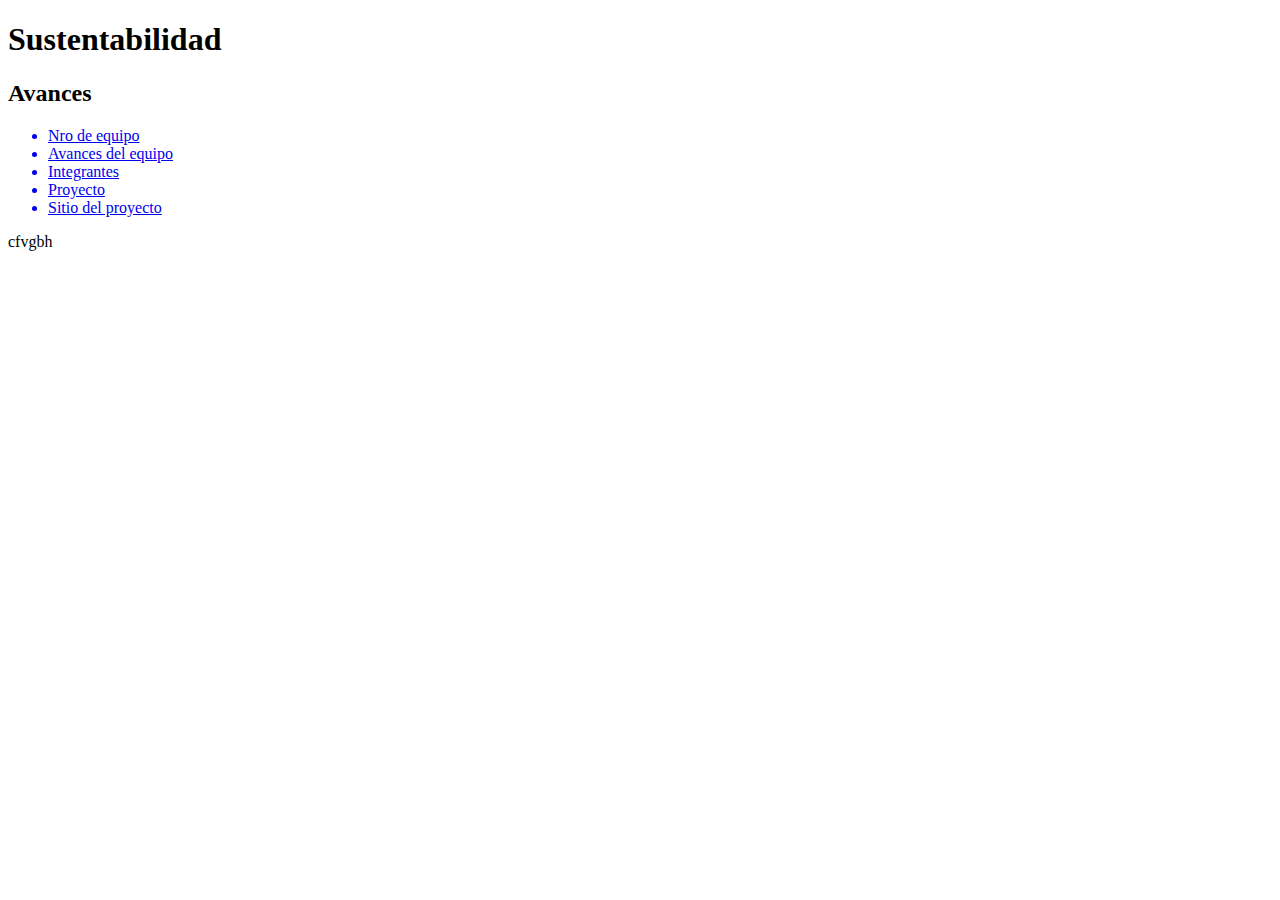
==== avances.html @ e1bce5d2 "Add files via upload" ====
<!DOCTYPE html>
<html lang="en">
<head>
    <meta charset="UTF-8">
    <meta name="viewport" content="width=device-width, initial-scale=1.0">
    <title>Tp_Desarrollo_web</title>
    <link rel="stylesheet" href="estilos.css">
   
</head>
<body>
    <h1>Sustentabilidad</h1>
    <h2>Avances</h2>

    <ul>
        <a href="index.html"><li>Nro de equipo</li></a>
        <a href="avances.html"><li>Avances del equipo</li></a>
        <a href="integrantes.html"><li>Integrantes</li></a>
        <a href="proyecto.html"><li>Proyecto</li></a>
        <a href="sitiodelproyecto.html"><li>Sitio del proyecto</li></a>
    </ul>
    <p>cfvgbh</p>
---- estilos.css ----
footer{
    background-color: rgb(231, 192, 86);
    color: black;
}

nav{
    background-color: rgb(76, 216, 123);
    display: flex;
    justify-content: center;
}

.boton{
    background-color: rgba(167, 182, 189, 0.795);
    margin: 15px;
    padding: 10px;
    width: auto;
    height: 10px;
}
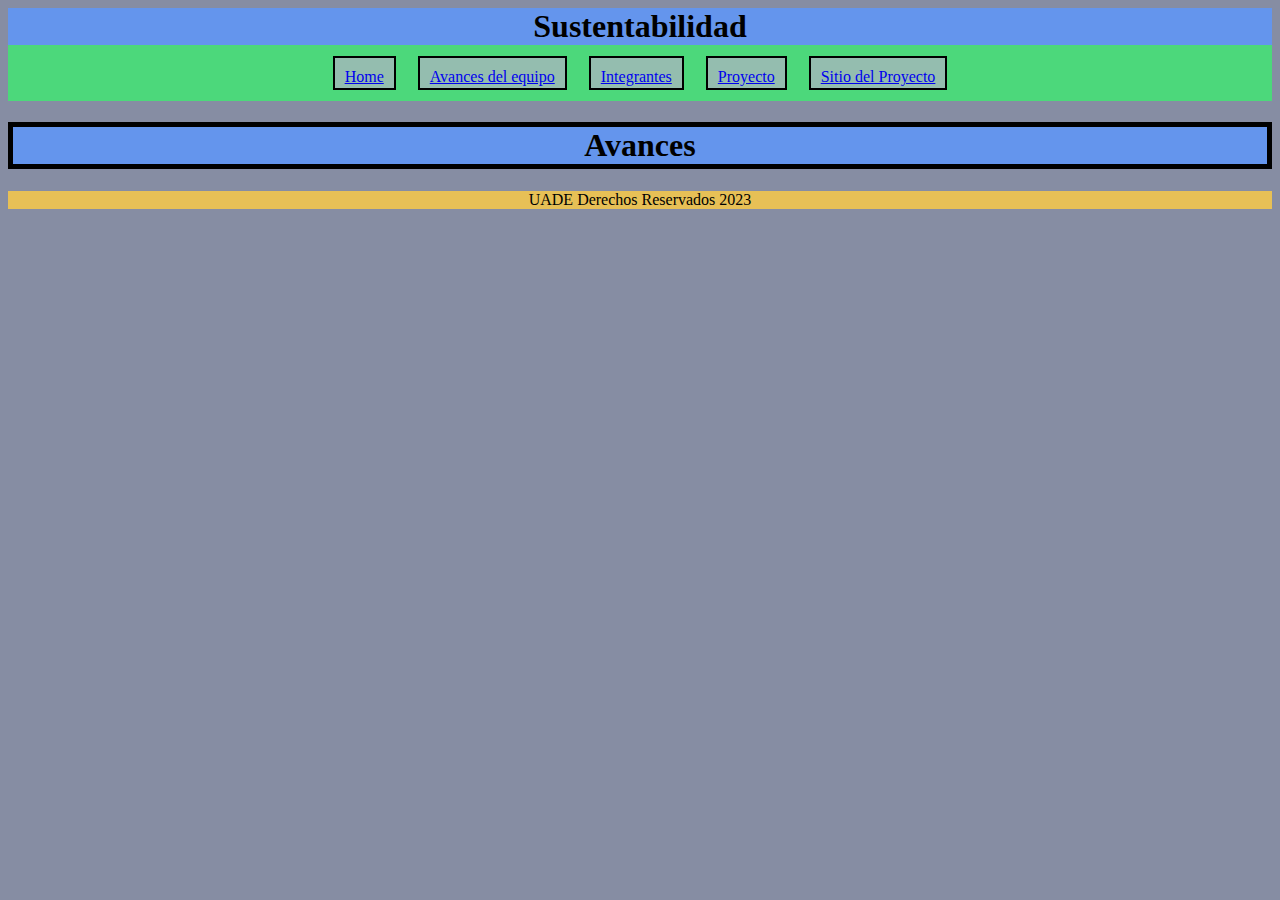
==== commit ace42e65: "Add files via upload" ====
--- a/avances.html
+++ b/avances.html
@@ -1,21 +1,41 @@
 <!DOCTYPE html>
 <html lang="en">
 <head>
+    <title>AQUAMARINE</title>
+    <link rel="icon" href="logo.ico">
     <meta charset="UTF-8">
     <meta name="viewport" content="width=device-width, initial-scale=1.0">
     <title>Tp_Desarrollo_web</title>
     <link rel="stylesheet" href="estilos.css">
-   
+    <style>
+        body{
+            background-color: rgb(134, 141, 163);
+        }
+    </style>
 </head>
 <body>
-    <h1>Sustentabilidad</h1>
-    <h2>Avances</h2>
+    <h1 id="titulo" style="text-align: center;margin: auto;background-color: cornflowerblue;"> Sustentabilidad</h1>
 
-    <ul>
-        <a href="index.html"><li>Nro de equipo</li></a>
-        <a href="avances.html"><li>Avances del equipo</li></a>
-        <a href="integrantes.html"><li>Integrantes</li></a>
-        <a href="proyecto.html"><li>Proyecto</li></a>
-        <a href="sitiodelproyecto.html"><li>Sitio del proyecto</li></a>
-    </ul>
-    <p>cfvgbh</p>
+    <nav>
+        <div class="boton">
+            <a href="index.html">Home </a>
+        </div>
+        <div class="boton">
+            <a href="avances.html">Avances del equipo</a>
+        </div>
+        <div class="boton">
+            <a href="integrantes.html">Integrantes</a>
+        </div>
+        <div class="boton">
+            <a href="proyecto.html">Proyecto</a>
+        </div>
+        <div class="boton">
+            <a href="sitiodelproyecto.html">Sitio del Proyecto</a>
+
+        </div>
+
+</nav>
+<h1 style="text-align: center;border:solid 5px black;background-color: cornflowerblue;">Avances</h1>
+<footer>
+    <p style="text-align:center;">UADE Derechos Reservados 2023</p>
+</footer>--- a/estilos.css
+++ b/estilos.css
@@ -1,6 +1,30 @@
 footer{
+    font-family: serif;
     background-color: rgb(231, 192, 86);
     color: black;
+}
+
+main{
+    display: flex;flex-wrap: nowrap;
+    justify-content: center;
+}
+
+.caja1{
+    grid-row: 1;
+    grid-column: 1/2;
+    display: flex;
+    flex-direction: row;
+    gap: 20px;
+    align-items: center;
+}
+
+.section-inicio{
+    background-color: #F3F3F3;
+    height: 520px;
+    width: 800px;
+    margin: 35px 0px;
+    border-radius: 20px;
+    padding: 40px 80px;
 }
 
 nav{
@@ -11,8 +35,14 @@
 
 .boton{
     background-color: rgba(167, 182, 189, 0.795);
-    margin: 15px;
+    border: 2px solid black;
+    margin: 11px;
     padding: 10px;
     width: auto;
     height: 10px;
+}
+
+section{
+    font-style: normal;
+    font-family: 'Gill Sans', 'Gill Sans MT', Calibri, 'Trebuchet MS', sans-serif;
 }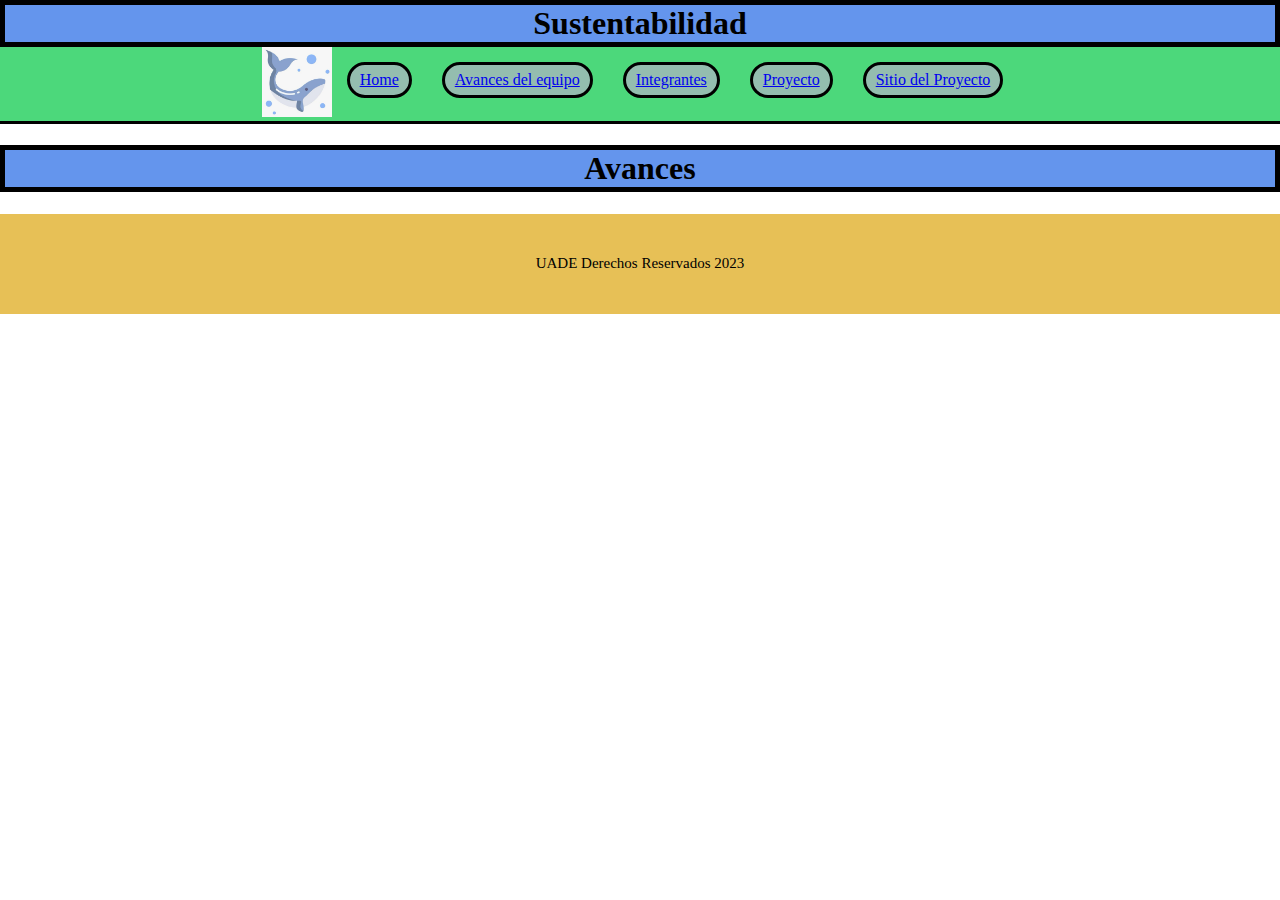
==== commit c6aeda15: "Add files via upload" ====
--- a/avances.html
+++ b/avances.html
@@ -1,22 +1,23 @@
 <!DOCTYPE html>
 <html lang="en">
 <head>
-    <title>AQUAMARINE</title>
+    <title>WATERSPACE</title>
     <link rel="icon" href="logo.ico">
     <meta charset="UTF-8">
     <meta name="viewport" content="width=device-width, initial-scale=1.0">
     <title>Tp_Desarrollo_web</title>
     <link rel="stylesheet" href="estilos.css">
-    <style>
-        body{
-            background-color: rgb(134, 141, 163);
-        }
-    </style>
+   
 </head>
 <body>
-    <h1 id="titulo" style="text-align: center;margin: auto;background-color: cornflowerblue;"> Sustentabilidad</h1>
+    <h1 id="titulo" style="text-align: center;margin: auto;background-color: cornflowerblue;border:solid 5px"> Sustentabilidad</h1>
 
     <nav>
+        <div>
+            <a style="display: flex;" href="index.html"></a>
+            <img src="logo.ico" alt height="70px">
+        </div>
+        
         <div class="boton">
             <a href="index.html">Home </a>
         </div>
@@ -36,6 +37,8 @@
 
 </nav>
 <h1 style="text-align: center;border:solid 5px black;background-color: cornflowerblue;">Avances</h1>
-<footer>
-    <p style="text-align:center;">UADE Derechos Reservados 2023</p>
-</footer>+
+   
+    <footer>
+    <p style="text-align:center;margin: auto;display: flex;justify-content: space-evenly; width: 100%;">UADE Derechos Reservados 2023</p>
+     </footer>--- a/estilos.css
+++ b/estilos.css
@@ -1,7 +1,13 @@
 footer{
-    font-family: serif;
     background-color: rgb(231, 192, 86);
     color: black;
+    height: 100px;
+    width: 100%;
+    font-weight: 200;
+    display: flex;
+    align-items: center;
+    font-size: 15px;
+    align-self: flex-end;
 }
 
 main{
@@ -31,18 +37,43 @@
     background-color: rgb(76, 216, 123);
     display: flex;
     justify-content: center;
+    border-block-end: solid; 
 }
 
 .boton{
     background-color: rgba(167, 182, 189, 0.795);
     border: 2px solid black;
     margin: 11px;
-    padding: 10px;
+    padding: 10px 0px;
     width: auto;
     height: 10px;
+    display: flex;
+    flex-direction: row;
+    justify-content: space-around;
+    align-items: center;
+    margin: 15px;
+    padding: 10px;
+    border-radius: 30px;
+    margin-inline: 100 px;
+    font-family: Georgia, serif;
+    border:solid 3px black;
 }
+@media (max-widght:600px){
+    body{
+        background-color: black;
+    }
+    }
+    @media (min-widght:600px){
+        body{
+            background-color: black;
+        }
+        }
 
-section{
-    font-style: normal;
-    font-family: 'Gill Sans', 'Gill Sans MT', Calibri, 'Trebuchet MS', sans-serif;
-}+
+body{
+   margin: 0px;
+   padding: 0px;
+    display: block;
+    min-height: 100vh;
+    flex-wrap: wrap;
+}
